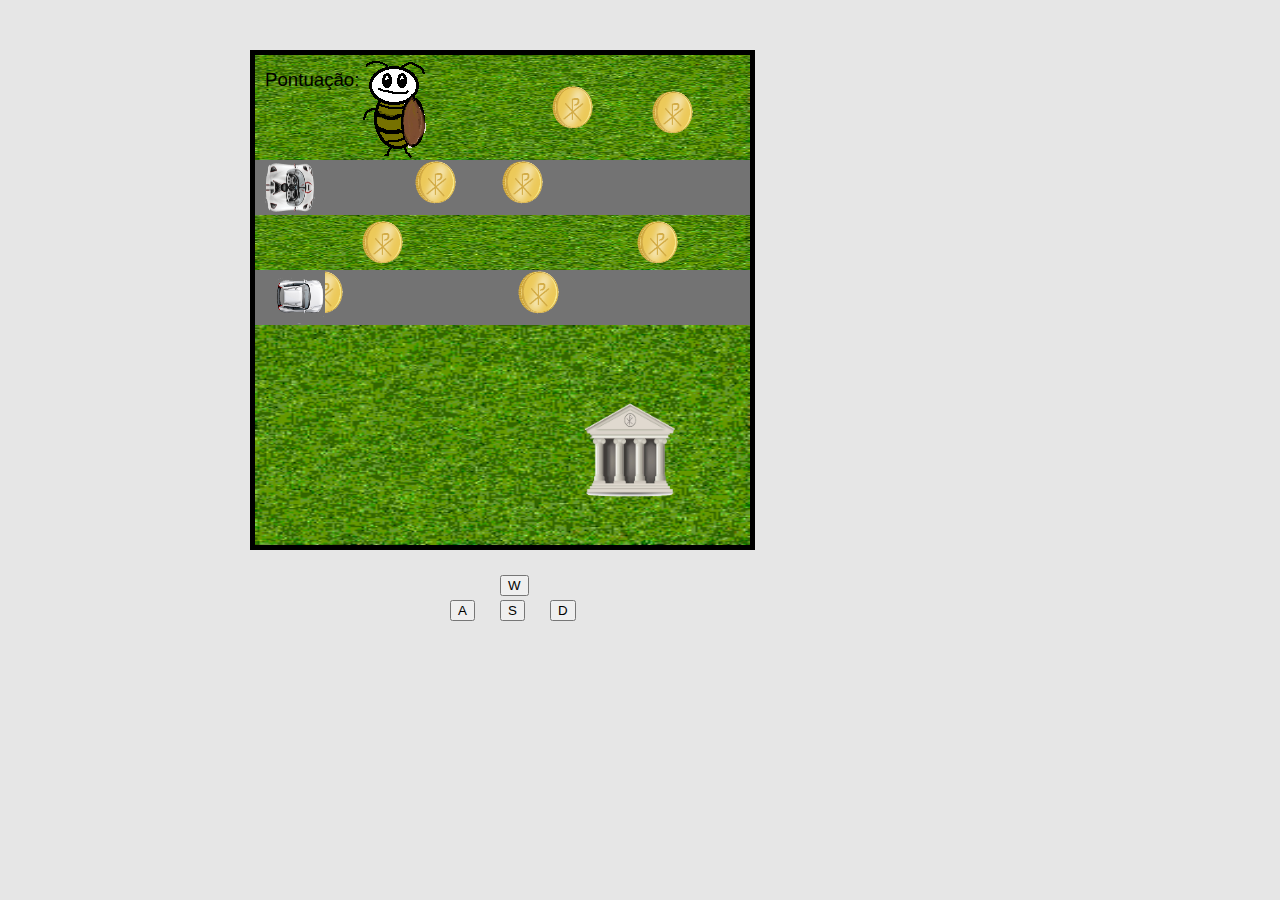
==== stages/Jogo2.html @ ed2f7452 "Add files via upload" ====
<!DOCTYPE html>
<html>
<head>
	<title>Game</title>
    <link rel="stylesheet" type="text/css" href="../css/Jogo2.css">
</head>
<body bgcolor="#e6e6e6">
    <script>
        var x = 350;
        var y = 60;
        var car1_x = 255;
        var car2_x = 255;
        var check_car1 = 0;
        var check_car2 = 0;
        var coin_array = [1, 1, 1, 1, 1, 1, 1, 1];
        var counter = 0;
        var pontuacao = 0;
        var check_moeda = false;

           
        /*Posicionamento dos carros
         *
         * car1_x = Posição do primeiro carro 1
         * car1_x - 200 = Posição do segundo carro 1
         * car1_x - 300 = Posição do terceiro carro 1
         * car1_x - 400 = Posição do quarto carro 1
         * car1_x - 600 = Posição do quinto carro 1
         * car1_x - 700 = Posição do sexto carro 1
         * car1_x - 900 = Posição do sétimo carro 1
         *
         * A posição dos carros é baseada no primeiro carro, logo:
         *    car1_x - 200 = Posição do carro 1 - 200px em left ou
         *    quando o carro 1 tiver na posição 200px (left), aparecerá o segundo
         *    carro no limite left da tela.
         *    car1_x - 300 = Posição do carro 1 - 300 ou Posição do carro 2 - 100, *    ou seja, quando o carro 2 tiver na posição 100px (left), aparecerá o
         *    segundo carro no limite left da tela.
         */
        
        function teste(){  //Teste de caso para batida nos carros, coleta e depósito de moedas
           if((x < (car1_x+25) & x > (car1_x - 50) & y > 80 & y < 130) | (x < ((car1_x - 200)+25) & x > ((car1_x - 200) - 50) & y > 80 & y < 130) | (x < ((car1_x - 300)+25) & x > ((car1_x - 300) - 50) & y > 80 & y < 130) | (x < ((car1_x - 400)+25) & x > ((car1_x - 400) - 50) & y > 80 & y < 130) | (x < ((car1_x - 600)+25) & x > ((car1_x - 600) - 50) & y > 80 & y < 130) | (x < ((car1_x - 700)+25) & x > ((car1_x - 700) - 50) & y > 80 & y < 130) | (x < ((car1_x - 900)+25) & x > ((car1_x - 900) - 50) & y > 80 & y < 130)){
    		  document.getElementById("barata").style.display = "none";
    		  document.getElementById("baratamoeda").style.display = "none";
    		  document.getElementById("endgame").style.display = "block";
    		  document.getElementById("baratamorta").style.display = "block";
    		  document.getElementById("gameover").style.display = "block";
    		  document.getElementById("gamewin").style.display = "none";
    		  document.getElementById("baratamoedawin").style.display = "none";
    		  document.getElementById("next").style.display = "none";
    		  document.getElementById("a").style.display = "none";
    		  document.getElementById("s").style.display = "none";
    		  document.getElementById("w").style.display = "none";
    		  document.getElementById("d").style.display = "none";
    		  document.getElementById("a1").style.display = "block";
    		  document.getElementById("s1").style.display = "block";
    		  document.getElementById("w1").style.display = "block";
    		  document.getElementById("d1").style.display = "block";
    	    }

    	    if((x < (car2_x+20) & x > (car2_x - 20) & y > 190 & y < 230) | (x < ((car2_x - 200)+20) & x > ((car2_x - 200) - 20) & y > 190 & y < 230) | (x < ((car2_x - 300)+20) & x > ((car2_x - 300) - 20) & y > 190 & y < 210) | (x < ((car2_x - 400)+20) & x > ((car2_x - 400) - 20) & y > 190 & y < 230) | (x < ((car2_x - 600)+20) & x > ((car2_x - 600) - 20) & y > 190 & y < 230) | (x < ((car2_x - 700)+20) & x > ((car2_x - 700) - 20) & y >190 & y < 230) | (x < ((car2_x - 900)+20) & x > ((car2_x - 900) - 20) & y > 190 & y < 230)){

              document.getElementById("barata").style.display = "none";
              document.getElementById("baratamoeda").style.display = "none";
              document.getElementById("endgame").style.display = "block";
    		  document.getElementById("baratamorta").style.display = "block";
    		  document.getElementById("gameover").style.display = "block";
    		  document.getElementById("gamewin").style.display = "none";
    		  document.getElementById("baratamoedawin").style.display = "none";
    		  document.getElementById("next").style.display = "none";
    		  document.getElementById("a").style.display = "none";
    		  document.getElementById("s").style.display = "none";
    		  document.getElementById("w").style.display = "none";
    		  document.getElementById("d").style.display = "none";
    		  document.getElementById("a1").style.display = "block";
    		  document.getElementById("s1").style.display = "block";
    		  document.getElementById("w1").style.display = "block";
    		  document.getElementById("d1").style.display = "block";
    	    }
             
            //Coletando moedas
             
    	    if((y > 140 & y < 180) & (x > 290 & x < 360) & check_moeda == false & coin_array[0] == 1){
    	     document.getElementById("coin").style.display = "none";
    	     document.getElementById("barata").style.display = "none";
    	     document.getElementById("baratamoeda").style.display = "block";
    	     check_moeda = true;
    	     coin_array[0] = 0;
            }

            if((y > 200 & y < 310) & (x > 230 & x < 310) & check_moeda == false & coin_array[4] == 1){
             document.getElementById("coin5").style.display = "none";
             document.getElementById("barata").style.display = "none";
             document.getElementById("baratamoeda").style.display = "block";
             check_moeda = true;
             coin_array[4] = 0;
            }

            if((y > 49 & y < 120) & (x > 580 & x < 650) & check_moeda == false & coin_array[3] == 1){
             document.getElementById("coin4").style.display = "none";
             document.getElementById("barata").style.display = "none";
             document.getElementById("baratamoeda").style.display = "block";
             check_moeda = true;
             coin_array[3] = 0;
            }

            if((y > 49 & y < 100) & (x > 500 & x < 550) & check_moeda == false & coin_array[2] == 1){
             document.getElementById("coin3").style.display = "none";
             document.getElementById("barata").style.display = "none";
             document.getElementById("baratamoeda").style.display = "block";
             check_moeda = true;
             coin_array[2] = 0;
            }

            if((y > 150 & y < 240) & (x > 590 & x < 650) & check_moeda == false & coin_array[1] == 1){
             document.getElementById("coin2").style.display = "none";
             document.getElementById("barata").style.display = "none";
             document.getElementById("baratamoeda").style.display = "block";
             check_moeda = true;
             coin_array[1] = 0;
            }

            if((y > 90 & y < 190) & (x > 350 & x < 420) & check_moeda == false & coin_array[5] == 1){
             document.getElementById("coin6").style.display = "none";
             document.getElementById("barata").style.display = "none";
             document.getElementById("baratamoeda").style.display = "block";
             check_moeda = true;
             coin_array[5] = 0;
            }

            if((y > 200 & y < 300) & (x > 450 & x < 530) & check_moeda == false & coin_array[6] == 1){
             document.getElementById("coin7").style.display = "none";
             document.getElementById("barata").style.display = "none";
             document.getElementById("baratamoeda").style.display = "block";
             check_moeda = true;
             coin_array[6] = 0;
            }

            if((y > 90 & y < 190) & (x > 430 & x < 510) & check_moeda == false & coin_array[7] == 1){
             document.getElementById("coin8").style.display = "none";
             document.getElementById("barata").style.display = "none";
             document.getElementById("baratamoeda").style.display = "block";
             check_moeda = true;
             coin_array[7] = 0;
            }

            //Depositando as moedas no banco

            if((y > 340 & y < 460) & (x > 540 & x < 650) & check_moeda == true){
             pontuacao = pontuacao + 10;
             document.getElementById("barata").style.display = "block";
             document.getElementById("baratamoeda").style.display = "none";
             document.getElementById("valor").innerHTML = pontuacao;
             check_moeda = false;
             

              if(pontuacao == 80){
                 document.getElementById("endgame").style.display = "block";
    		     document.getElementById("baratamoedawin").style.display = "block";
    		     document.getElementById("gamewin").style.display = "block";
    		     document.getElementById("baratamorta").style.display = "none";
    		     document.getElementById("gameover").style.display = "none";
              }


            }

        }
        
        setInterval(teste, 500);
        setInterval(mov_car1, 500);
        setInterval(mov_car2, 500);


    	function esquerda(){
    		if(x > 230){
                document.getElementById("barata").style.left = x+"px";
                document.getElementById("baratamoeda").style.left = x+"px";
    		    x = x - 10;
    		    document.getElementById("textox").innerHTML = x;
    		    document.getElementById("textoy").innerHTML = y;
                document.getElementById("counter").innerHTML = counter;
    		}
    	}

    	function direita(){
    		if(x < 690){
    			document.getElementById("barata").style.left = x+"px";
    			document.getElementById("baratamoeda").style.left = x+"px";
    		    x = x + 10;
    		    document.getElementById("textox").innerHTML = x;
    		    document.getElementById("textoy").innerHTML = y;
                document.getElementById("counter").innerHTML = counter;   
    		}

    	}

    	function cima(){
            if(y > 50){
                document.getElementById("barata").style.top = y+"px";
                document.getElementById("baratamoeda").style.top = y+"px";
    		    y = y - 10;
    		    document.getElementById("textox").innerHTML = x;
    		    document.getElementById("textoy").innerHTML = y;
                document.getElementById("counter").innerHTML = counter;
    		}	
    	}

    	function baixo(){
    		if(y < 460){
                document.getElementById("barata").style.top = y+"px";
                document.getElementById("baratamoeda").style.top = y+"px";
    		    y = y + 10;
    		    document.getElementById("textox").innerHTML = x;
    		    document.getElementById("textoy").innerHTML = y;
                document.getElementById("counter").innerHTML = counter;
    		}

    	}

    	function mov_car1(){
    		car1_x = car1_x + 10;
    		document.getElementById("car1").style.display = "block";
    		if(car1_x < 690){
               document.getElementById("car1").style.left = car1_x+"px";
               //car1_x = car1_x + 10;
               if(car1_x == 455){
               	  check_car1++;
               }
    		} else {
               document.getElementById("car1").style.display = "none";
    		}

    		if(check_car1 >= 1){
    			document.getElementById("car1a").style.display = "block";
    			document.getElementById("car1a").style.left = (car1_x - 200)+"px";
    			if((car1_x - 200) == 355){
    				check_car1++;
    			}
    			if((car1_x - 200) > 690){
    				document.getElementById("car1a").style.display = "none";
    			}
    		}

    		if(check_car1 >= 2){
    			document.getElementById("car1b").style.display = "block";
    			document.getElementById("car1b").style.left = (car1_x - 300)+"px";

    			if((car1_x - 300) == 355){
    				check_car1++;
    			}
    			if((car1_x - 300) > 690){
    				document.getElementById("car1b").style.display = "none";
    			}
    		}

    		if(check_car1 >= 3){
    			document.getElementById("car1c").style.display = "block";
    			document.getElementById("car1c").style.left = (car1_x - 400)+"px";

    			if((car1_x - 400) == 455){
    				check_car1++;
    			}
    			if((car1_x - 400) > 690){
    				document.getElementById("car1c").style.display = "none";
    			}
    		}

    		if(check_car1 >= 4){
    			document.getElementById("car1d").style.display = "block";
    			document.getElementById("car1d").style.left = (car1_x - 600)+"px";

    			if((car1_x - 600) == 355){
    				check_car1++;
    			}
    			if((car1_x - 600) > 690){
    				document.getElementById("car1d").style.display = "none";
    			}
    		}

    		if(check_car1 >= 5){
    			document.getElementById("car1e").style.display = "block";
    			document.getElementById("car1e").style.left = (car1_x - 700)+"px";

    			if((car1_x - 700) == 455){
    				check_car1++;
    			}
    			if((car1_x - 700) > 690){
    				document.getElementById("car1e").style.display = "none";
    			}
    		}

    		if(check_car1 >= 6){
    			document.getElementById("car1f").style.display = "block";
    			document.getElementById("car1f").style.left = (car1_x - 900)+"px";

    			if((car1_x - 900) > 690){
    				document.getElementById("car1f").style.display = "none";
    				check_car1++;
    			}
    		}

    		if(check_car1 == 7){
    			check_car1 = 0;
    			car1_x = 255;
    		}
    	}

    	function mov_car2(){
    		car2_x = car2_x + 20;
    		document.getElementById("car2").style.display = "block";
            if(car2_x < 690){
               document.getElementById("car2").style.left = car2_x+"px";
                if(car2_x == 455){
               	  check_car2++;
                }
    		} else {
               document.getElementById("car2").style.display = "none";
    		}

    		if(check_car2 >= 1){
    			document.getElementById("car2a").style.display = "block";
    			document.getElementById("car2a").style.left = (car2_x - 200)+"px";
    			if((car2_x - 200) == 455){
    				check_car2++;
    			}
    			if((car2_x - 200) > 690){
    				document.getElementById("car2a").style.display = "none";
    			}
    		}

    		if(check_car2 >= 2){
    			document.getElementById("car2b").style.display = "block";
    			document.getElementById("car2b").style.left = (car2_x - 400)+"px";

    			if((car2_x - 400) == 455){
    				check_car2++;
    			}
    			if((car2_x - 400) > 690){
    				document.getElementById("car2b").style.display = "none";
    			}
    		}

    		if(check_car2 >= 3){
    			document.getElementById("car2c").style.display = "block";
    			document.getElementById("car2c").style.left = (car2_x - 600)+"px";

    			if((car2_x - 600) == 355){
    				check_car2++;
    			}
    			if((car2_x - 600) > 690){
    				document.getElementById("car2c").style.display = "none";
    			}
    		}

    		if(check_car2 >= 4){
    			document.getElementById("car2d").style.display = "block";
    			document.getElementById("car2d").style.left = (car2_x - 700)+"px";

    			if((car2_x - 700) == 455){
    				check_car2++;
    			}
    			if((car2_x - 700) > 690){
    				document.getElementById("car2d").style.display = "none";
    			}
    		}

    		if(check_car2 >= 5){
    			document.getElementById("car2e").style.display = "block";
    			document.getElementById("car2e").style.left = (car2_x - 900)+"px";

    			if((car2_x - 900) == 355){
    				check_car2++;
    			}
    			if((car2_x - 900) > 690){
    				document.getElementById("car2e").style.display = "none";
    			}
    		}

    		if(check_car2 >= 6){
    			document.getElementById("car2f").style.display = "block";
    			document.getElementById("car2f").style.left = (car2_x - 1000)+"px";

    			if((car2_x - 1000) > 690){
    				document.getElementById("car2f").style.display = "none";
    				check_car2++;
    			}
    		}

    		if(check_car2 == 7){
    			check_car2 = 0;
    			car2_x = 255;
    		}
    	}




    </script>

   <div id="container">
      <!--Características da tela-->
      <div id="screen"></div>
      <!--Bordas pretas da tela-->
      <div id="tab1"></div> 
      <div id="tab2"></div>
      <div id="tab3"></div>
      <div id="tab4"></div>

      <img src="../images/barata.png" id="barata">
      <img src="../images/baratamoeda.png" id="baratamoeda">
      <div id="pista"></div>
      <div id="pista2"></div>
      <img src="../images/car1.png" id="car1">
      <img src="../images/car1.png" id="car1a">
      <img src="../images/car1.png" id="car1b">
      <img src="../images/car1.png" id="car1c">
      <img src="../images/car1.png" id="car1d">
      <img src="../images/car1.png" id="car1e">
      <img src="../images/car1.png" id="car1f">
      <img src="../images/car2.png" id="car2">
      <img src="../images/car2.png" id="car2a">
      <img src="../images/car2.png" id="car2b">
      <img src="../images/car2.png" id="car2c">
      <img src="../images/car2.png" id="car2d">
      <img src="../images/car2.png" id="car2e">
      <img src="../images/car2.png" id="car2f">
      <img src="../images/fundo.png" class="fundo">
      <img src="../images/fundo.png" class="fundo2">
      <img src="../images/fundo.png" class="fundo3">

   
      <img src="../images/coin.png" id="coin">
      <img src="../images/coin.png" id="coin2">
      <img src="../images/coin.png" id="coin3">
      <img src="../images/coin.png" id="coin4">
      <img src="../images/coin.png" id="coin5">
      <img src="../images/coin.png" id="coin6">
      <img src="../images/coin.png" id="coin7">
      <img src="../images/coin.png" id="coin8">

      <img src="../images/bank.png" id="bank">

       <p id="pont">Pontuação: </p>
       <p id="valor"></p>
       <p id="counter"></p>

      <div id="endgame">
          <p id="gamewin">YOU WIN!</p>
      	  <p id="gameover"><b>GAME OVER!</b></p>
      	  <a href="Jogo2.html" id="return">
      	  	 <img src="../images/return.png" id="returnimg">
      	  </a>
      	  <a href="index.html" id="home">
      	  	 <img src="images/home.png" id="homeimg">
      	  </a>
      	  <a href="" id="next">
      	  	 <img src="../images/next.jpg" id="nextimg">
      	  </a>
      	  <img src="../images/baratamorta.png" id="baratamorta">
      	  <img src="../images/baratamoeda.png" id="baratamoedawin">
      </div>

      <p id="textox"></p>
      <p id="textoy"></p>
      
      <div id="audio">
         <audio src="../audio/jogo2.mp3" autoplay=true controls="false" loop="true" id="audio"></audio>
      </div>
      


      <button id="d" onclick="direita()">D</button>
      <button id="a" onclick="esquerda()">A</button>
      <button id="w" onclick="cima()">W</button>
      <button id="s" onclick="baixo()">S</button>

      <button id="d1">D</button>
      <button id="a1">A</button>
      <button id="w1">W</button>
      <button id="s1">S</button>
  </div>
</body>
</html>
---- css/Jogo2.css ----
#screen{
       	  position: absolute;
       	  top: 50px;
       	  left: 250px;
       	  height: 500px;
       	  width: 500px;
       	  background-color: white;
       }

       #tab1{
       	  position: absolute;
       	  top: 50px;
       	  left: 250px;
       	  height: 500px;
       	  width: 5px;
       	  background-color: black;
       }

        #tab2{
       	  position: absolute;
       	  top: 50px;
       	  left: 250px;
       	  height: 5px;
       	  width: 500px;
       	  background-color: black;
       }

        #tab3{
       	  position: absolute;
       	  top: 50px;
       	  left: 750px;
       	  height: 500px;
       	  width: 5px;
       	  background-color: black;
       }

        #tab4{
       	  position: absolute;
       	  top: 545px;
       	  left: 255px;
       	  height: 5px;
       	  width: 500px;
       	  background-color: black;
       }

       #barata{
       	  display: block;
       	  position: absolute;
       	  top: 60px;
       	  left: 350px;
       	  z-index: 2;
       }

       #baratamorta{
       	  display: none;
       	  position: absolute;
       	  top: 20px;
       	  left: 10px;
       }

       #baratamoeda{
       	  display: none;
       	  position: absolute;
       	  top: 60px;
       	  left: 350px;
       	  z-index: 2;
       }

       #w{
       	 display: block;
       	 position: absolute;
       	 top: 575px;
         left: 500px;
       }

       #w1{
       	 display: none;
       	 position: absolute;
       	 top: 575px;
         left: 500px;
       }

       #d{
       	 display: block;
         position: absolute;
       	 top: 600px;
         left: 550px;
       }

       #d1{
       	 display: none;
       	 position: absolute;
       	 top: 600px;
         left: 550px;
       }

       #a{
       	 display: block;
         position: absolute;
       	 top: 600px;
         left: 450px;
       }

       #a1{
       	 display: none;
       	 position: absolute;
       	 top: 600px;
         left: 450px;
       }

       #s{
       	 display: block;
         position: absolute;
       	 top: 600px;
         left: 500px;
       }

       #s1{
       	 display: none;
         position: absolute;
       	 top: 600px;
         left: 500px;
       }


       #pista{
       	 position: absolute;
       	 top: 160px;
         left: 255px;
         height: 55px;
       	 width: 495px;
         background-color: #737373;
         z-index: 0;
       }

       #pista2{
       	 position: absolute;
       	 top: 270px;
         left: 255px;
         height: 55px;
       	 width: 495px;
         background-color: #737373;
         z-index: 0;
       }

       #car1{
       	 display: block;
         position: absolute;
       	 top: 160px;
         left: 255px;
         height: 55px;
       	 width: 50px;
         background-color: #737373;
         z-index: 1;
       }

       #car1a{
       	 display: none;
         position: absolute;
       	 top: 160px;
         left: 255px;
         height: 55px;
       	 width: 50px;
         background-color: #737373;
         z-index: 1;
       }

       #car1b{
       	 display: none;
         position: absolute;
       	 top: 160px;
         left: 255px;
         height: 55px;
       	 width: 50px;
         background-color: #737373;
         z-index: 1;
       }

       #car1c{
       	 display: none;
         position: absolute;
       	 top: 160px;
         left: 255px;
         height: 55px;
       	 width: 50px;
         background-color: #737373;
         z-index: 1;
       }

       #car1d{
       	 display: none;
         position: absolute;
       	 top: 160px;
         left: 255px;
         height: 55px;
       	 width: 50px;
         background-color: #737373;
         z-index: 1;
       }

       #car1e{
       	 display: none;
         position: absolute;
       	 top: 160px;
         left: 255px;
         height: 55px;
       	 width: 50px;
         background-color: #737373;
         z-index: 1;
       }

       #car1f{
       	 display: none;
         position: absolute;
       	 top: 160px;
         left: 255px;
         height: 55px;
       	 width: 50px;
         background-color: #737373;
         z-index: 1;
       }

       #car1g{
       	 display: none;
         position: absolute;
       	 top: 160px;
         left: 255px;
         height: 55px;
       	 width: 50px;
         background-color: #737373;
         z-index: 1;
       }

       #car2{
       	 display: block;
         position: absolute;
       	 top: 270px;
         left: 255px;
         height: 55px;
       	 width: 50px;
         background-color: #737373;
         z-index: 1;
       }

       #car2a{
       	 display: none;
         position: absolute;
       	 top: 270px;
         left: 255px;
         height: 55px;
       	 width: 50px;
         background-color: #737373;
         z-index: 1;
       }

       #car2b{
       	 display: none;
         position: absolute;
       	 top: 270px;
         left: 255px;
         height: 55px;
       	 width: 50px;
         background-color: #737373;
         z-index: 1;
       }

       #car2c{
       	 display: none;
         position: absolute;
       	 top: 270px;
         left: 255px;
         height: 55px;
       	 width: 50px;
         background-color: #737373;
         z-index: 1;
       }

       #car2d{
       	 display: none;
         position: absolute;
       	 top: 270px;
         left: 255px;
         height: 55px;
       	 width: 50px;
         background-color: #737373;
         z-index: 1;
       }

       #car2e{
       	 display: none;
         position: absolute;
       	 top: 270px;
         left: 255px;
         height: 55px;
       	 width: 50px;
         background-color: #737373;
         z-index: 1;
       }

       #car2f{
       	 display: none;
         position: absolute;
       	 top: 270px;
         left: 255px;
         height: 55px;
       	 width: 50px;
         background-color: #737373;
         z-index: 1;
       }


       #gamewin{
       	 display: block;
       	 position: absolute;
         top: 50px;
         left: 110px;
         height: 55px;
       	 width: 50px;
         font-size: 20pt;
         font-family: sans-serif;
         color: #009933;
       }


       #gameover{
       	 display: none;
         position: absolute;
       	 top: 50px;
         left: 110px;
         height: 55px;
       	 width: 50px;
         font-size: 20pt;
         font-family: sans-serif;
         color: red;
       }

       .fundo{
       	 position: absolute;
       	 top: 55px;
       	 left: 255px;
       	 width: 495px;
       	 height: 105px;
       	 z-index: 0;
       }

       .fundo2{
         position: absolute;
       	 top: 215px;
       	 left: 255px;
       	 width: 495px;
       	 height: 55px;
       	 z-index: 0;
       }

       .fundo3{
         position: absolute;
       	 top: 325px;
       	 left: 255px;
       	 width: 495px;
       	 height: 220px;
       	 z-index: 0;
       }

       #coin, #coin2, #coin3, #coin4, #coin5, #coin6, #coin7, #coin8{
       	 display: block;
         position: absolute;
       	 top: 220px;
       	 left: 360px;
       	 width: 50px;
       	 height: 50px;
       	 z-index: 3;
       }

       #coin2{
         left: 635px;
       }

       #coin3{
         top: 85px;
         left: 550px;
       }

       #coin4{
         top: 90px;
         left: 650px;
       }

       #coin5, #coin6, #coin7, #coin8{
         top: 270px;
         left: 300px;
         z-index: 0;
       }

       #coin6{
         top: 160px;
         left: 413px;
       }

       #coin7{
         left: 516px;
       }

       #coin8{
         top: 160px;
         left: 500px;
       }

       #bank{
       	 display: block;
       	 position: absolute;
       	 top: 400px;
       	 left: 580px;
       	 width: 100px;
       	 height: 100px;
       	 z-index: 0;
       }

       #audio{
       	 display: none;
       	 position: absolute;
       	 top: 10px;
       	 left: 700px;
       }

       #pont{
       	 position: absolute;
       	 top: 50px;
         left: 265px;
         font-size: 14pt;
         font-family: sans-serif;
         z-index: 2;
       }

       #valor{
       	 position: absolute;
       	 top: 50px;
       	 left: 365px;
       	 font-size: 14pt;
       	 font-family: sans-serif;
       	 z-index: 2;
       }

       #endgame{
         display: none;
         position: absolute;
         height: 250px;
         width: 300px;
         top: 170px;
         left: 350px;
         border-style: inset;
         border-width: 2px;
         border-radius: 5px;
         background-color: grey;
         z-index: 3;
       }

       #returnimg{
         display: block;
         position: absolute;
         height: 40px;
         width: 40px;
         top: 180px;
         left: 30px;
         border-style: outset;
         border-width: 2px;
         border-radius: 5px;
         background-color: white;
       }

       #homeimg{
         display: block;
         position: absolute;
         height: 40px;
         width: 40px;
         top: 180px;
         left: 130px;
         border-style: outset;
         border-width: 2px;
         border-radius: 5px;
         background-color: white;
       }

       #nextimg{
         display: block;
         position: absolute;
         height: 40px;
         width: 40px;
         top: 180px;
         left: 230px;
         border-style: outset;
         border-width: 2px;
         border-radius: 5px;
         background-color: white;
       }

       #textox{
       	 position: absolute;
       	 top: 20px;
       	 left: 40px;
       }

       #textoy{
       	 position: absolute;
       	 top: 40px;
       	 left: 40px;
       }

       #counter{
         position: absolute;
         top: 60px;
         left: 40px;
       }

       #audio{
         display: none;
         position: absolute;
         top: 10px;
         left: 700px;
       }
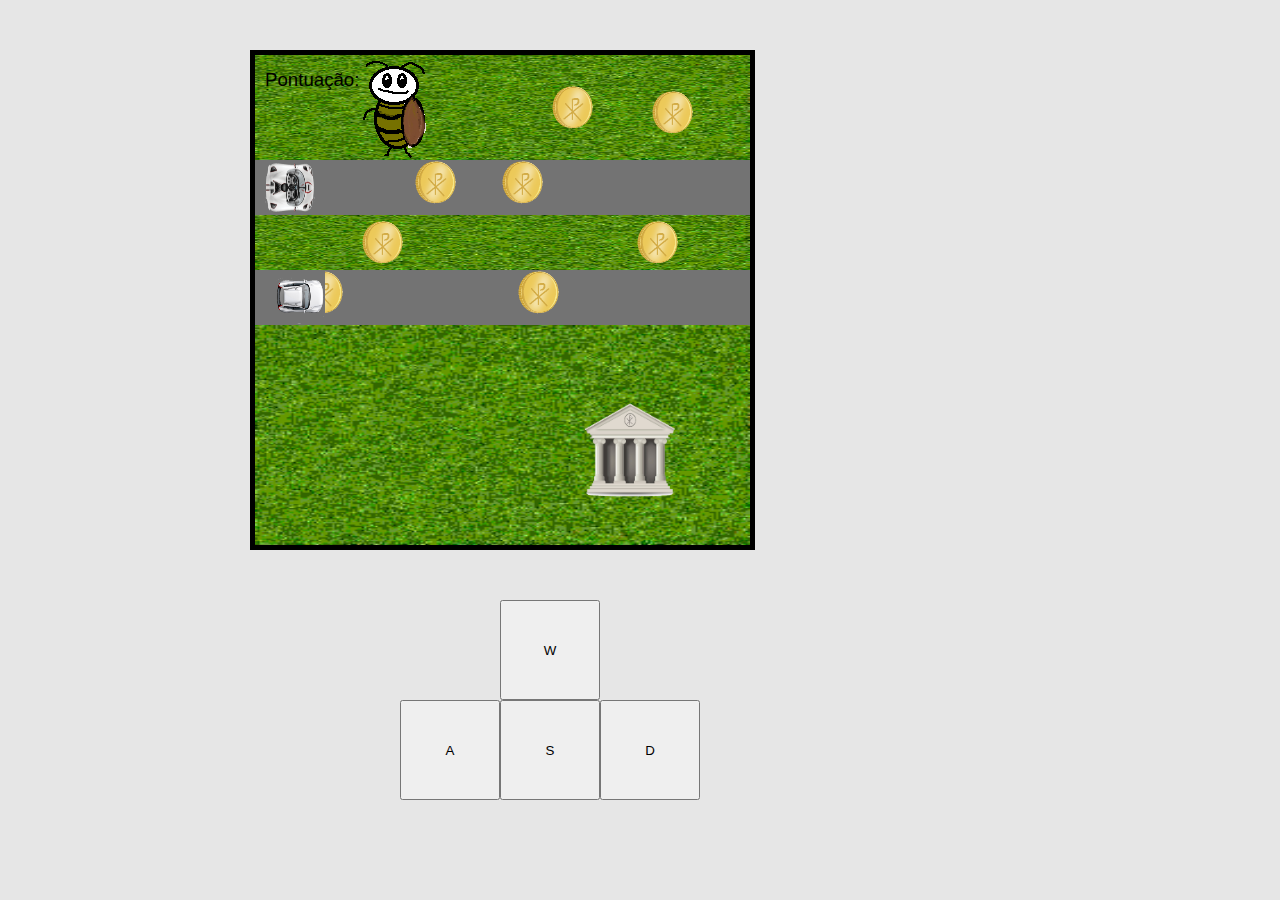
==== commit c6e1a8b9: "Add files via upload" ====
--- a/stages/Jogo2.html
+++ b/stages/Jogo2.html
@@ -5,396 +5,8 @@
     <link rel="stylesheet" type="text/css" href="../css/Jogo2.css">
 </head>
 <body bgcolor="#e6e6e6">
-    <script>
-        var x = 350;
-        var y = 60;
-        var car1_x = 255;
-        var car2_x = 255;
-        var check_car1 = 0;
-        var check_car2 = 0;
-        var coin_array = [1, 1, 1, 1, 1, 1, 1, 1];
-        var counter = 0;
-        var pontuacao = 0;
-        var check_moeda = false;
+    <script type="text/javascript" src="../js/jogo2.js"></script>
 
-           
-        /*Posicionamento dos carros
-         *
-         * car1_x = Posição do primeiro carro 1
-         * car1_x - 200 = Posição do segundo carro 1
-         * car1_x - 300 = Posição do terceiro carro 1
-         * car1_x - 400 = Posição do quarto carro 1
-         * car1_x - 600 = Posição do quinto carro 1
-         * car1_x - 700 = Posição do sexto carro 1
-         * car1_x - 900 = Posição do sétimo carro 1
-         *
-         * A posição dos carros é baseada no primeiro carro, logo:
-         *    car1_x - 200 = Posição do carro 1 - 200px em left ou
-         *    quando o carro 1 tiver na posição 200px (left), aparecerá o segundo
-         *    carro no limite left da tela.
-         *    car1_x - 300 = Posição do carro 1 - 300 ou Posição do carro 2 - 100, *    ou seja, quando o carro 2 tiver na posição 100px (left), aparecerá o
-         *    segundo carro no limite left da tela.
-         */
-        
-        function teste(){  //Teste de caso para batida nos carros, coleta e depósito de moedas
-           if((x < (car1_x+25) & x > (car1_x - 50) & y > 80 & y < 130) | (x < ((car1_x - 200)+25) & x > ((car1_x - 200) - 50) & y > 80 & y < 130) | (x < ((car1_x - 300)+25) & x > ((car1_x - 300) - 50) & y > 80 & y < 130) | (x < ((car1_x - 400)+25) & x > ((car1_x - 400) - 50) & y > 80 & y < 130) | (x < ((car1_x - 600)+25) & x > ((car1_x - 600) - 50) & y > 80 & y < 130) | (x < ((car1_x - 700)+25) & x > ((car1_x - 700) - 50) & y > 80 & y < 130) | (x < ((car1_x - 900)+25) & x > ((car1_x - 900) - 50) & y > 80 & y < 130)){
-    		  document.getElementById("barata").style.display = "none";
-    		  document.getElementById("baratamoeda").style.display = "none";
-    		  document.getElementById("endgame").style.display = "block";
-    		  document.getElementById("baratamorta").style.display = "block";
-    		  document.getElementById("gameover").style.display = "block";
-    		  document.getElementById("gamewin").style.display = "none";
-    		  document.getElementById("baratamoedawin").style.display = "none";
-    		  document.getElementById("next").style.display = "none";
-    		  document.getElementById("a").style.display = "none";
-    		  document.getElementById("s").style.display = "none";
-    		  document.getElementById("w").style.display = "none";
-    		  document.getElementById("d").style.display = "none";
-    		  document.getElementById("a1").style.display = "block";
-    		  document.getElementById("s1").style.display = "block";
-    		  document.getElementById("w1").style.display = "block";
-    		  document.getElementById("d1").style.display = "block";
-    	    }
-
-    	    if((x < (car2_x+20) & x > (car2_x - 20) & y > 190 & y < 230) | (x < ((car2_x - 200)+20) & x > ((car2_x - 200) - 20) & y > 190 & y < 230) | (x < ((car2_x - 300)+20) & x > ((car2_x - 300) - 20) & y > 190 & y < 210) | (x < ((car2_x - 400)+20) & x > ((car2_x - 400) - 20) & y > 190 & y < 230) | (x < ((car2_x - 600)+20) & x > ((car2_x - 600) - 20) & y > 190 & y < 230) | (x < ((car2_x - 700)+20) & x > ((car2_x - 700) - 20) & y >190 & y < 230) | (x < ((car2_x - 900)+20) & x > ((car2_x - 900) - 20) & y > 190 & y < 230)){
-
-              document.getElementById("barata").style.display = "none";
-              document.getElementById("baratamoeda").style.display = "none";
-              document.getElementById("endgame").style.display = "block";
-    		  document.getElementById("baratamorta").style.display = "block";
-    		  document.getElementById("gameover").style.display = "block";
-    		  document.getElementById("gamewin").style.display = "none";
-    		  document.getElementById("baratamoedawin").style.display = "none";
-    		  document.getElementById("next").style.display = "none";
-    		  document.getElementById("a").style.display = "none";
-    		  document.getElementById("s").style.display = "none";
-    		  document.getElementById("w").style.display = "none";
-    		  document.getElementById("d").style.display = "none";
-    		  document.getElementById("a1").style.display = "block";
-    		  document.getElementById("s1").style.display = "block";
-    		  document.getElementById("w1").style.display = "block";
-    		  document.getElementById("d1").style.display = "block";
-    	    }
-             
-            //Coletando moedas
-             
-    	    if((y > 140 & y < 180) & (x > 290 & x < 360) & check_moeda == false & coin_array[0] == 1){
-    	     document.getElementById("coin").style.display = "none";
-    	     document.getElementById("barata").style.display = "none";
-    	     document.getElementById("baratamoeda").style.display = "block";
-    	     check_moeda = true;
-    	     coin_array[0] = 0;
-            }
-
-            if((y > 200 & y < 310) & (x > 230 & x < 310) & check_moeda == false & coin_array[4] == 1){
-             document.getElementById("coin5").style.display = "none";
-             document.getElementById("barata").style.display = "none";
-             document.getElementById("baratamoeda").style.display = "block";
-             check_moeda = true;
-             coin_array[4] = 0;
-            }
-
-            if((y > 49 & y < 120) & (x > 580 & x < 650) & check_moeda == false & coin_array[3] == 1){
-             document.getElementById("coin4").style.display = "none";
-             document.getElementById("barata").style.display = "none";
-             document.getElementById("baratamoeda").style.display = "block";
-             check_moeda = true;
-             coin_array[3] = 0;
-            }
-
-            if((y > 49 & y < 100) & (x > 500 & x < 550) & check_moeda == false & coin_array[2] == 1){
-             document.getElementById("coin3").style.display = "none";
-             document.getElementById("barata").style.display = "none";
-             document.getElementById("baratamoeda").style.display = "block";
-             check_moeda = true;
-             coin_array[2] = 0;
-            }
-
-            if((y > 150 & y < 240) & (x > 590 & x < 650) & check_moeda == false & coin_array[1] == 1){
-             document.getElementById("coin2").style.display = "none";
-             document.getElementById("barata").style.display = "none";
-             document.getElementById("baratamoeda").style.display = "block";
-             check_moeda = true;
-             coin_array[1] = 0;
-            }
-
-            if((y > 90 & y < 190) & (x > 350 & x < 420) & check_moeda == false & coin_array[5] == 1){
-             document.getElementById("coin6").style.display = "none";
-             document.getElementById("barata").style.display = "none";
-             document.getElementById("baratamoeda").style.display = "block";
-             check_moeda = true;
-             coin_array[5] = 0;
-            }
-
-            if((y > 200 & y < 300) & (x > 450 & x < 530) & check_moeda == false & coin_array[6] == 1){
-             document.getElementById("coin7").style.display = "none";
-             document.getElementById("barata").style.display = "none";
-             document.getElementById("baratamoeda").style.display = "block";
-             check_moeda = true;
-             coin_array[6] = 0;
-            }
-
-            if((y > 90 & y < 190) & (x > 430 & x < 510) & check_moeda == false & coin_array[7] == 1){
-             document.getElementById("coin8").style.display = "none";
-             document.getElementById("barata").style.display = "none";
-             document.getElementById("baratamoeda").style.display = "block";
-             check_moeda = true;
-             coin_array[7] = 0;
-            }
-
-            //Depositando as moedas no banco
-
-            if((y > 340 & y < 460) & (x > 540 & x < 650) & check_moeda == true){
-             pontuacao = pontuacao + 10;
-             document.getElementById("barata").style.display = "block";
-             document.getElementById("baratamoeda").style.display = "none";
-             document.getElementById("valor").innerHTML = pontuacao;
-             check_moeda = false;
-             
-
-              if(pontuacao == 80){
-                 document.getElementById("endgame").style.display = "block";
-    		     document.getElementById("baratamoedawin").style.display = "block";
-    		     document.getElementById("gamewin").style.display = "block";
-    		     document.getElementById("baratamorta").style.display = "none";
-    		     document.getElementById("gameover").style.display = "none";
-              }
-
-
-            }
-
-        }
-        
-        setInterval(teste, 500);
-        setInterval(mov_car1, 500);
-        setInterval(mov_car2, 500);
-
-
-    	function esquerda(){
-    		if(x > 230){
-                document.getElementById("barata").style.left = x+"px";
-                document.getElementById("baratamoeda").style.left = x+"px";
-    		    x = x - 10;
-    		    document.getElementById("textox").innerHTML = x;
-    		    document.getElementById("textoy").innerHTML = y;
-                document.getElementById("counter").innerHTML = counter;
-    		}
-    	}
-
-    	function direita(){
-    		if(x < 690){
-    			document.getElementById("barata").style.left = x+"px";
-    			document.getElementById("baratamoeda").style.left = x+"px";
-    		    x = x + 10;
-    		    document.getElementById("textox").innerHTML = x;
-    		    document.getElementById("textoy").innerHTML = y;
-                document.getElementById("counter").innerHTML = counter;   
-    		}
-
-    	}
-
-    	function cima(){
-            if(y > 50){
-                document.getElementById("barata").style.top = y+"px";
-                document.getElementById("baratamoeda").style.top = y+"px";
-    		    y = y - 10;
-    		    document.getElementById("textox").innerHTML = x;
-    		    document.getElementById("textoy").innerHTML = y;
-                document.getElementById("counter").innerHTML = counter;
-    		}	
-    	}
-
-    	function baixo(){
-    		if(y < 460){
-                document.getElementById("barata").style.top = y+"px";
-                document.getElementById("baratamoeda").style.top = y+"px";
-    		    y = y + 10;
-    		    document.getElementById("textox").innerHTML = x;
-    		    document.getElementById("textoy").innerHTML = y;
-                document.getElementById("counter").innerHTML = counter;
-    		}
-
-    	}
-
-    	function mov_car1(){
-    		car1_x = car1_x + 10;
-    		document.getElementById("car1").style.display = "block";
-    		if(car1_x < 690){
-               document.getElementById("car1").style.left = car1_x+"px";
-               //car1_x = car1_x + 10;
-               if(car1_x == 455){
-               	  check_car1++;
-               }
-    		} else {
-               document.getElementById("car1").style.display = "none";
-    		}
-
-    		if(check_car1 >= 1){
-    			document.getElementById("car1a").style.display = "block";
-    			document.getElementById("car1a").style.left = (car1_x - 200)+"px";
-    			if((car1_x - 200) == 355){
-    				check_car1++;
-    			}
-    			if((car1_x - 200) > 690){
-    				document.getElementById("car1a").style.display = "none";
-    			}
-    		}
-
-    		if(check_car1 >= 2){
-    			document.getElementById("car1b").style.display = "block";
-    			document.getElementById("car1b").style.left = (car1_x - 300)+"px";
-
-    			if((car1_x - 300) == 355){
-    				check_car1++;
-    			}
-    			if((car1_x - 300) > 690){
-    				document.getElementById("car1b").style.display = "none";
-    			}
-    		}
-
-    		if(check_car1 >= 3){
-    			document.getElementById("car1c").style.display = "block";
-    			document.getElementById("car1c").style.left = (car1_x - 400)+"px";
-
-    			if((car1_x - 400) == 455){
-    				check_car1++;
-    			}
-    			if((car1_x - 400) > 690){
-    				document.getElementById("car1c").style.display = "none";
-    			}
-    		}
-
-    		if(check_car1 >= 4){
-    			document.getElementById("car1d").style.display = "block";
-    			document.getElementById("car1d").style.left = (car1_x - 600)+"px";
-
-    			if((car1_x - 600) == 355){
-    				check_car1++;
-    			}
-    			if((car1_x - 600) > 690){
-    				document.getElementById("car1d").style.display = "none";
-    			}
-    		}
-
-    		if(check_car1 >= 5){
-    			document.getElementById("car1e").style.display = "block";
-    			document.getElementById("car1e").style.left = (car1_x - 700)+"px";
-
-    			if((car1_x - 700) == 455){
-    				check_car1++;
-    			}
-    			if((car1_x - 700) > 690){
-    				document.getElementById("car1e").style.display = "none";
-    			}
-    		}
-
-    		if(check_car1 >= 6){
-    			document.getElementById("car1f").style.display = "block";
-    			document.getElementById("car1f").style.left = (car1_x - 900)+"px";
-
-    			if((car1_x - 900) > 690){
-    				document.getElementById("car1f").style.display = "none";
-    				check_car1++;
-    			}
-    		}
-
-    		if(check_car1 == 7){
-    			check_car1 = 0;
-    			car1_x = 255;
-    		}
-    	}
-
-    	function mov_car2(){
-    		car2_x = car2_x + 20;
-    		document.getElementById("car2").style.display = "block";
-            if(car2_x < 690){
-               document.getElementById("car2").style.left = car2_x+"px";
-                if(car2_x == 455){
-               	  check_car2++;
-                }
-    		} else {
-               document.getElementById("car2").style.display = "none";
-    		}
-
-    		if(check_car2 >= 1){
-    			document.getElementById("car2a").style.display = "block";
-    			document.getElementById("car2a").style.left = (car2_x - 200)+"px";
-    			if((car2_x - 200) == 455){
-    				check_car2++;
-    			}
-    			if((car2_x - 200) > 690){
-    				document.getElementById("car2a").style.display = "none";
-    			}
-    		}
-
-    		if(check_car2 >= 2){
-    			document.getElementById("car2b").style.display = "block";
-    			document.getElementById("car2b").style.left = (car2_x - 400)+"px";
-
-    			if((car2_x - 400) == 455){
-    				check_car2++;
-    			}
-    			if((car2_x - 400) > 690){
-    				document.getElementById("car2b").style.display = "none";
-    			}
-    		}
-
-    		if(check_car2 >= 3){
-    			document.getElementById("car2c").style.display = "block";
-    			document.getElementById("car2c").style.left = (car2_x - 600)+"px";
-
-    			if((car2_x - 600) == 355){
-    				check_car2++;
-    			}
-    			if((car2_x - 600) > 690){
-    				document.getElementById("car2c").style.display = "none";
-    			}
-    		}
-
-    		if(check_car2 >= 4){
-    			document.getElementById("car2d").style.display = "block";
-    			document.getElementById("car2d").style.left = (car2_x - 700)+"px";
-
-    			if((car2_x - 700) == 455){
-    				check_car2++;
-    			}
-    			if((car2_x - 700) > 690){
-    				document.getElementById("car2d").style.display = "none";
-    			}
-    		}
-
-    		if(check_car2 >= 5){
-    			document.getElementById("car2e").style.display = "block";
-    			document.getElementById("car2e").style.left = (car2_x - 900)+"px";
-
-    			if((car2_x - 900) == 355){
-    				check_car2++;
-    			}
-    			if((car2_x - 900) > 690){
-    				document.getElementById("car2e").style.display = "none";
-    			}
-    		}
-
-    		if(check_car2 >= 6){
-    			document.getElementById("car2f").style.display = "block";
-    			document.getElementById("car2f").style.left = (car2_x - 1000)+"px";
-
-    			if((car2_x - 1000) > 690){
-    				document.getElementById("car2f").style.display = "none";
-    				check_car2++;
-    			}
-    		}
-
-    		if(check_car2 == 7){
-    			check_car2 = 0;
-    			car2_x = 255;
-    		}
-    	}
-
-
-
-
-    </script>
 
    <div id="container">
       <!--Características da tela-->
@@ -449,7 +61,7 @@
       	  <a href="Jogo2.html" id="return">
       	  	 <img src="../images/return.png" id="returnimg">
       	  </a>
-      	  <a href="index.html" id="home">
+      	  <a href="../index.html" id="home">
       	  	 <img src="images/home.png" id="homeimg">
       	  </a>
       	  <a href="" id="next">
@@ -458,9 +70,6 @@
       	  <img src="../images/baratamorta.png" id="baratamorta">
       	  <img src="../images/baratamoeda.png" id="baratamoedawin">
       </div>
-
-      <p id="textox"></p>
-      <p id="textoy"></p>
       
       <div id="audio">
          <audio src="../audio/jogo2.mp3" autoplay=true controls="false" loop="true" id="audio"></audio>
@@ -479,4 +88,4 @@
       <button id="s1">S</button>
   </div>
 </body>
-</html>+</html>
--- a/css/Jogo2.css
+++ b/css/Jogo2.css
@@ -66,61 +66,81 @@
        	  z-index: 2;
        }
 
+       
+
        #w{
-       	 display: block;
-       	 position: absolute;
-       	 top: 575px;
+         display: block;
+         position: absolute;
+         top: 600px;
          left: 500px;
+         width: 100px;
+         height: 100px;
        }
 
        #w1{
-       	 display: none;
-       	 position: absolute;
-       	 top: 575px;
+         display: none;
+         position: absolute;
+         top: 600px;
          left: 500px;
+         width: 100px;
+         height: 100px;
        }
 
        #d{
-       	 display: block;
-         position: absolute;
-       	 top: 600px;
-         left: 550px;
+         display: block;
+         position: absolute;
+         top: 700px;
+         left: 600px;
+         width: 100px;
+         height: 100px;
        }
 
        #d1{
-       	 display: none;
-       	 position: absolute;
-       	 top: 600px;
-         left: 550px;
+         display: none;
+         position: absolute;
+         top: 700px;
+         left: 600px;
+         width: 100px;
+         height: 100px;
        }
 
        #a{
-       	 display: block;
-         position: absolute;
-       	 top: 600px;
-         left: 450px;
+         display: block;
+         position: absolute;
+         top: 700px;
+         left: 400px;
+         width: 100px;
+         height: 100px;
        }
 
        #a1{
-       	 display: none;
-       	 position: absolute;
-       	 top: 600px;
-         left: 450px;
+         display: none;
+         position: absolute;
+         top: 700px;
+         left: 400px;
+         width: 100px;
+         height: 100px;
        }
 
        #s{
-       	 display: block;
-         position: absolute;
-       	 top: 600px;
+         display: block;
+         position: absolute;
+         top: 700px;
          left: 500px;
+         width: 100px;
+         height: 100px;
        }
 
        #s1{
-       	 display: none;
-         position: absolute;
-       	 top: 600px;
+         display: none;
+         position: absolute;
+         top: 700px;
          left: 500px;
-       }
+         width: 100px;
+         height: 100px;
+       }
+
+
 
 
        #pista{
